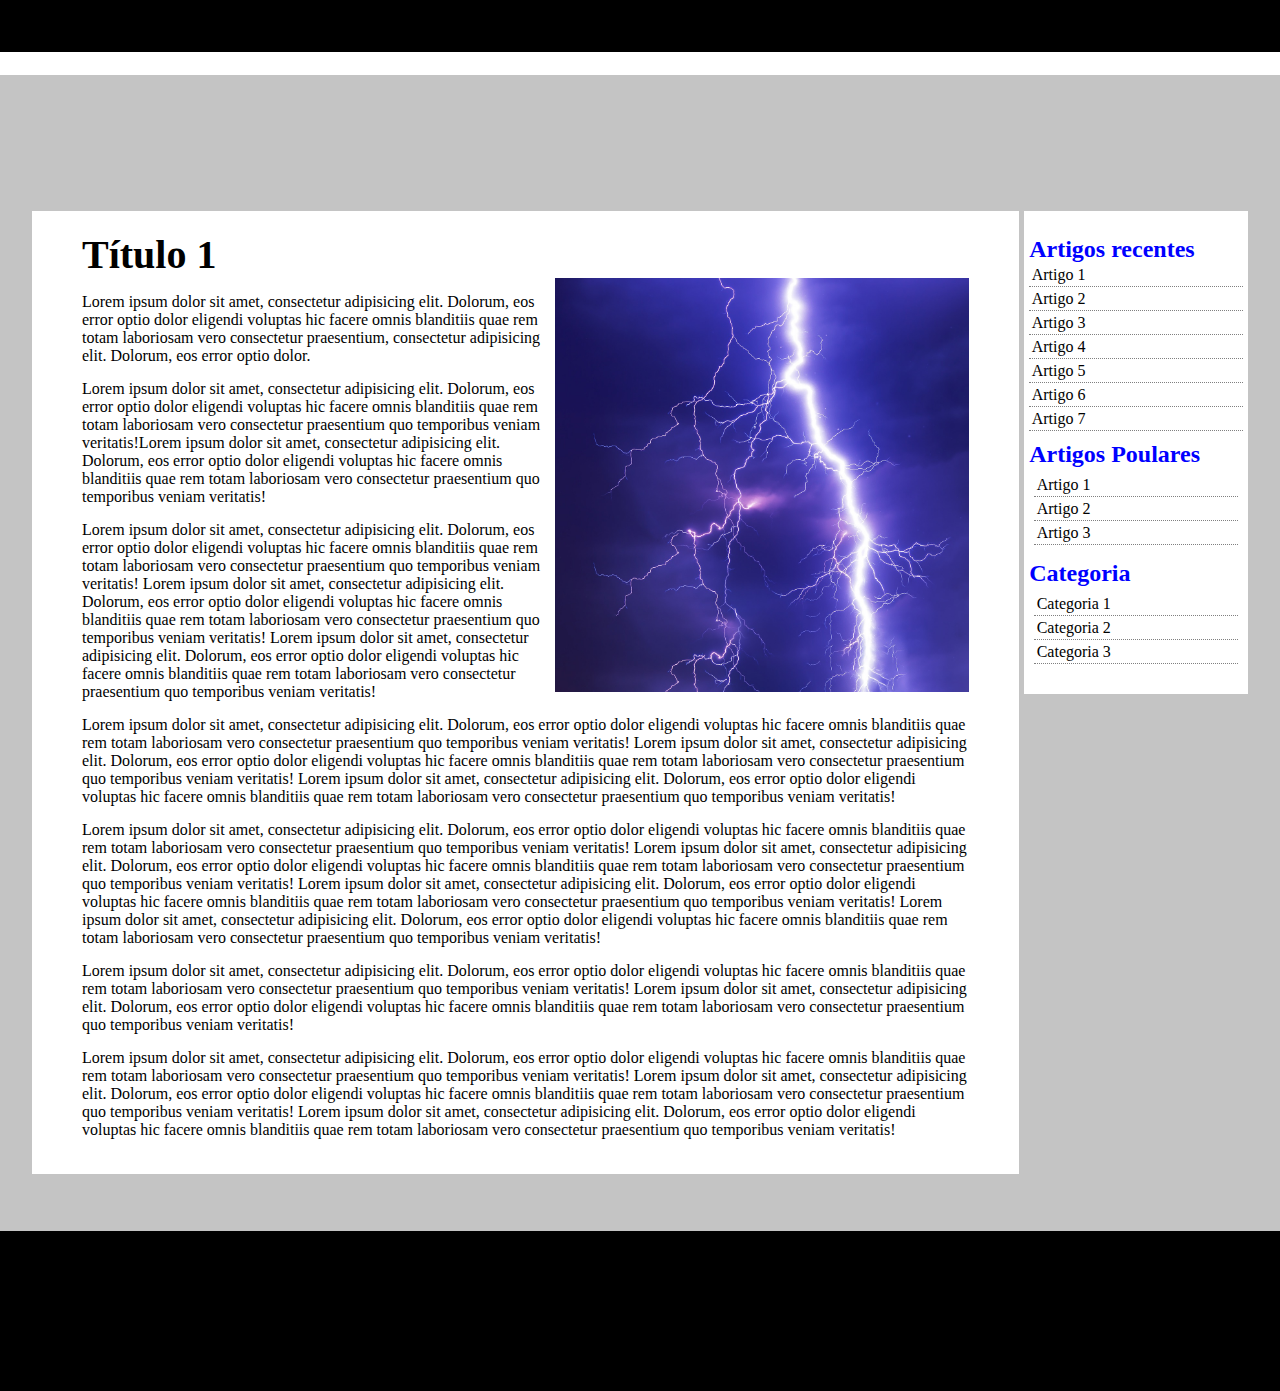
==== artigos/artigo1.html @ 305873ac "commit" ====
<!DOCTYPE html>
<html lang="en">
<head>
    <meta charset="UTF-8">
    <meta http-equiv="X-UA-Compatible" content="IE=edge">
    <meta name="viewport" content="width=device-width, initial-scale=1.0">
    <title>Artigo 1</title>
    <link rel="stylesheet" href="../css/geral.css">
    <link rel="stylesheet" href="../css/artigo.css">
    <link rel="stylesheet" href="../css/menu-lateral.css">
    <link rel="stylesheet" href="../css/footer.css">
    <link rel="stylesheet" href="../css/menu-superior.css">
</head>
<body>
    <header>
        <nav id="blocoMenuSup" class="menuFixo">
            <div id="logo">
                <div id="logoimg"></div>
            </div>
            <ul id="menuSup">
                <li id="subMenu">Item 1
                    <ul>
                        <li>Subitem 1</li>
                        <li>Subitem 2</li>
                        <li>Subitem 3</li>
                    </ul>
                </li>
                <li>Item 2</li>
                <li>Item 3</li>
                <li>Item 4</li>
            </ul>
            <div id="menu">
                <div id="menuImg"></div>
            </div>
        </nav>
    </header>
    <main>
        <article>
            <div id="principal" class="principalArtigo">
                <section class="blocoArtigo">
                    <div id="resArt">
                        <h1>Título 1</h1>
                        <div id="imgArt1"></div>
                        <p>Lorem ipsum dolor sit amet, consectetur adipisicing elit. Dolorum, eos error optio dolor 
                        eligendi voluptas hic facere omnis blanditiis quae rem totam laboriosam vero consectetur 
                        praesentium, consectetur adipisicing elit. Dolorum, eos error optio dolor.</p>
                    </div>
                    <p>Lorem ipsum dolor sit amet, consectetur adipisicing elit. Dolorum, eos error optio dolor 
                    eligendi voluptas hic facere omnis blanditiis quae rem totam laboriosam vero consectetur 
                    praesentium quo temporibus veniam veritatis!Lorem ipsum dolor sit amet, consectetur adipisicing elit. Dolorum, eos error optio dolor 
                    eligendi voluptas hic facere omnis blanditiis quae rem totam laboriosam vero consectetur 
                    praesentium quo temporibus veniam veritatis!</p>
                    <p>Lorem ipsum dolor sit amet, consectetur adipisicing elit. Dolorum, eos error optio dolor 
                    eligendi voluptas hic facere omnis blanditiis quae rem totam laboriosam vero consectetur 
                    praesentium quo temporibus veniam veritatis! Lorem ipsum dolor sit amet, consectetur adipisicing elit. Dolorum, eos error optio dolor 
                    eligendi voluptas hic facere omnis blanditiis quae rem totam laboriosam vero consectetur 
                    praesentium quo temporibus veniam veritatis! Lorem ipsum dolor sit amet, consectetur adipisicing elit. Dolorum, eos error optio dolor 
                    eligendi voluptas hic facere omnis blanditiis quae rem totam laboriosam vero consectetur 
                    praesentium quo temporibus veniam veritatis!</p>
                    <p>Lorem ipsum dolor sit amet, consectetur adipisicing elit. Dolorum, eos error optio dolor 
                    eligendi voluptas hic facere omnis blanditiis quae rem totam laboriosam vero consectetur 
                    praesentium quo temporibus veniam veritatis! Lorem ipsum dolor sit amet, consectetur adipisicing elit. Dolorum, eos error optio dolor 
                    eligendi voluptas hic facere omnis blanditiis quae rem totam laboriosam vero consectetur 
                    praesentium quo temporibus veniam veritatis! Lorem ipsum dolor sit amet, consectetur adipisicing elit. Dolorum, eos error optio dolor 
                    eligendi voluptas hic facere omnis blanditiis quae rem totam laboriosam vero consectetur 
                    praesentium quo temporibus veniam veritatis!</p>
                    <p>Lorem ipsum dolor sit amet, consectetur adipisicing elit. Dolorum, eos error optio dolor 
                    eligendi voluptas hic facere omnis blanditiis quae rem totam laboriosam vero consectetur 
                    praesentium quo temporibus veniam veritatis! Lorem ipsum dolor sit amet, consectetur adipisicing elit. Dolorum, eos error optio dolor 
                    eligendi voluptas hic facere omnis blanditiis quae rem totam laboriosam vero consectetur 
                    praesentium quo temporibus veniam veritatis! Lorem ipsum dolor sit amet, consectetur adipisicing elit. Dolorum, eos error optio dolor 
                    eligendi voluptas hic facere omnis blanditiis quae rem totam laboriosam vero consectetur 
                    praesentium quo temporibus veniam veritatis! Lorem ipsum dolor sit amet, consectetur adipisicing elit. Dolorum, eos error optio dolor 
                    eligendi voluptas hic facere omnis blanditiis quae rem totam laboriosam vero consectetur 
                    praesentium quo temporibus veniam veritatis!</p>
                    <p>Lorem ipsum dolor sit amet, consectetur adipisicing elit. Dolorum, eos error optio dolor 
                    eligendi voluptas hic facere omnis blanditiis quae rem totam laboriosam vero consectetur 
                    praesentium quo temporibus veniam veritatis! Lorem ipsum dolor sit amet, consectetur adipisicing elit. Dolorum, eos error optio dolor 
                    eligendi voluptas hic facere omnis blanditiis quae rem totam laboriosam vero consectetur 
                    praesentium quo temporibus veniam veritatis!</p>
                    <p>Lorem ipsum dolor sit amet, consectetur adipisicing elit. Dolorum, eos error optio dolor 
                    eligendi voluptas hic facere omnis blanditiis quae rem totam laboriosam vero consectetur 
                    praesentium quo temporibus veniam veritatis! Lorem ipsum dolor sit amet, consectetur adipisicing elit. Dolorum, eos error optio dolor 
                    eligendi voluptas hic facere omnis blanditiis quae rem totam laboriosam vero consectetur 
                    praesentium quo temporibus veniam veritatis! Lorem ipsum dolor sit amet, consectetur adipisicing elit. Dolorum, eos error optio dolor 
                    eligendi voluptas hic facere omnis blanditiis quae rem totam laboriosam vero consectetur 
                    praesentium quo temporibus veniam veritatis!</p>
                
                </section>
                <nav id="menuLateral">
                    <div id="artRecBloco">
                        <h2>Artigos recentes</h2>
                        <li><a href="artigo1.html" target="_blank">Artigo 1</a></li>
                            <li><a href="artigo2.html" target="_blank">Artigo 2</a></li>
                            <li><a href="artigo3.html" target="_blank">Artigo 3</a></li>
                            <li><a href="artigo4.html" target="_blank">Artigo 4</a></li>
                            <li><a href="artigo5.html" target="_blank">Artigo 5</a></li>
                            <li><a href="artigo6.html" target="_blank">Artigo 6</a></li>
                            <li><a href="artigo7.html" target="_blank">Artigo 7</a></li>
                        </ul>
                    </div>
                    <div id="artPopBloco">
                        <h2>Artigos Poulares</h2>
                        <ul>
                            <li><a href="artigo1.html" target="_blank">Artigo 1</a></li>
                            <li><a href="artigo2.html" target="_blank">Artigo 2</a></li>
                            <li><a href="artigo3.html" target="_blank">Artigo 3</a></li>
                        </ul>
                    </div>
                    <div id="categoBloco">
                        <h2>Categoria</h2>
                        <ul>
                            <li>Categoria 1</li>
                            <li>Categoria 2</li>
                            <li>Categoria 3</li>
                        </ul>
                    </div>
                </nav>
            </div>
        </article>
    </main>
    <footer>
        <aside id="footerItens">
            <div id="iconFace"></div>
            <div id="iconInst"></div>
            <div id="iconTwit"></div>
            <p>©️ davimm96</p>
        </aside>
    </footer>
    <script src="../js/jquery-3.6.0.min.js"></script>
    <script src="../js/slider.js"></script>
    <script src="../js/menuSuperior.js"></script>
</body>
</html>
---- css/geral.css ----
* {
    padding: 0px;
    margin: 0px;
}

/*Corpo*/
#blocoSlider, main {
    position: relative;
    top: 75px;
}

footer {
    position: relative;
    top: 32px;
}

article {
    padding-bottom: 50px;
}

article {
    background-color: rgba(0, 0, 0, 0.233);
    z-index: 99;
    position: relative;
}

#principal {
    display: flex;
    justify-content: space-between;
    align-items: flex-start;
    width: 95%;
    margin: 0 auto;
    padding-top: 50px;
    padding-bottom: 50px;
}

@media only screen and (max-width:900px){
    #principal {
        flex-wrap: wrap;
    }

    #blocoResumos {
        width: 100%!important;
        margin-bottom: 25px;
    }

    #menuLateral {
        width: 100%!important;
        margin-left: 0px!important;
    }
}

@media only screen and (max-width:650px){
    .resumo{
        width: calc(100% - 15px)!important;
    }
}
---- css/artigo.css ----
.menuFixo {
    position: fixed;
}

.principalArtigo {
    padding-top: 136px!important;
}

.blocoArtigo {
    width: calc(100% - 245px);
    background-color: white;
    padding: 20px 50px 20px 50px;
}

.blocoArtigo p {
    margin: 15px 0px 15px 0px;
}

.blocoArtigo h1 {
    font-size: 40px;
}

#imgArt1, #imgArt2, #imgArt3, #imgArt4, #imgArt5, #imgArt6, #imgArt7 {
    width: 400px;
    height: 400px;
    float: right;
    padding: 7px;
    background-size: cover;
}

#imgArt1 {
    background-image: url("../img/1.jpg");
}

#imgArt2 {
    background-image: url("../img/2.jpg");
}

#imgArt3 {
    background-image: url("../img/3.jpg");
}

#imgArt4 {
    background-image: url("../img/4.jpg");
}

#imgArt5 {
    background-image: url("../img/5.jpg");
}

#imgArt6 {
    background-image: url("../img/6.jpg");
}

#imgArt7 {
    background-image: url("../img/7.jpg");
}

@media only screen and (max-width:1110px){
    #imgArt1, #imgArt2, #imgArt3, #imgArt4, #imgArt5, #imgArt6, #imgArt7 {
        width: 300px;
        height: 300px; 
    }
}

@media only screen and (max-width:900px){
    .blocoArtigo {
        padding: 7px 10px 7px 10px;
        width: 100%;
        margin-bottom: 20px;
    }

    #principal {
        flex-wrap: wrap;
    }

    #menuLateral {
        width: 100%;
        margin: 0px;
    }
}

@media only screen and (max-width:600px){
    #imgArt1, #imgArt2, #imgArt3, #imgArt4, #imgArt5, #imgArt6, #imgArt7 {
        float: inherit;
        display: block;
        margin: 0 auto;
    }
}

@media only screen and (max-width:360px){
    #imgArt1, #imgArt2, #imgArt3, #imgArt4, #imgArt5, #imgArt6, #imgArt7 {
        width: 200px;
        height: 200px;
    }
}
---- css/menu-lateral.css ----
#menuLateral {
    width: 245px;
    margin-left: 5px;
    background-color: white;
    position: sticky;
    top: 0px;
    padding: 20px 0px 20px 0px;
}


#menuLateral ul {
    margin: 5px;
}

#menuLateral li {
    list-style: none;
    cursor: pointer;
    padding: 2.5px;
    border-bottom: dotted 1px gray;
}

#menuLateral a {
    color: black;
    text-decoration: none;
}

#menuLateral a:hover {
    color: blue;
}

#menuLateral h2 {
    color: blue;
}

#artRecBloco, #artPopBloco, #categoBloco {
    margin: 0px 5px 0px 5px;
    padding: 5px 0px 5px 0px;
}
---- css/footer.css ----
/*Roda-pé*/
footer {
    background-color: black;
    width: 100%;
    height: 130px;
    padding: 15px 0px 15px 0px;
}

#footerItens {
    display: flex;
    justify-content: center;
    align-items: center;
    flex-wrap: wrap;
    width: 100%;
    height: 100px;
    position: fixed;
    bottom: 27px;
}

#footerItens p {
    color: white;
    font-size: 25px;
    font-style: italic;
    width: 100%;
    text-align: center;
}

#iconFace, #iconInst, #iconTwit {
    background-repeat: no-repeat;
    cursor: pointer;
    width: 38px;
    height: 38px;
}

#iconFace {
    background-image: url("../img/facebook.png");
}

#iconInst{
    background-image: url("../img/instagram.png");
}

#iconTwit {
    background-image: url("../img/twitter.png");
}

#praCimaBloco {
    padding: 5px;
    background-color: rgba(255, 255, 255, 0.425);
    border-radius: 50%;
    position: fixed;
    bottom: 5px;
    margin-right: 2px;
    z-index: 999;
    right: 0px;
    cursor: pointer;
    display: none;
}

#praCima {
    background-image: url("../img/praCima.png");
    background-size: cover;
}

.aparecePC {
    animation: anima 1s;
    width: 30px;
    height: 30px;
}

@keyframes anima {
    from {
        width: 0px;
        height: 0px;
    }

    to {
        width: 30px;
        height: 30px;
    }
}
---- css/menu-superior.css ----
/*Menu superior*/
/*Menu superior*/
#blocoMenuSup {
    position: fixed;
    top: 0px;
    background-color: black;
    display: flex;
    justify-content: space-between;
    align-items: center;
    padding: 5px 20px 5px 20px;
    width: calc(100% - 40px);
    z-index: 999;
}

#logoimg img {
    width: 70px;
    height: 70px;
}

#blocoMenuSup li {
    display: inline-block;
    font-size: 27px;
    margin: 0px 5px 0px 5px;
    padding: 5px;
}

#blocoMenuSup li a:hover {
    color: blue;
}

#blocoMenuSup li a{
  color: white;
  text-decoration: none;
  cursor: pointer;
}

/*Submenu*/
#subMenu::after {
    content: "▿";
}

#subMenu ul {
    z-index: 999;
    display: none;
    position: absolute;
    background-color: black;
    padding: 5px;
}

#subMenu li {
    display: block!important;
    font-size: 20px!important;
    font-style: italic;
}

/*Menu superior mobile*/
#menu {
    display: none;
    padding: 5px;
    border: ridge 2px #3393e74f;
    border-radius: 50%;
    cursor: pointer;
}

#menuImg{
    background-image: url("../img/menu.png");
    background-size: cover;
    width: 40px;
    height: 40px;
}

@media only screen and (max-width:700px){
    #menu {
        display: block;
    }

    #menuSup{
        display: none;
        position: absolute;
        right: 0px;
        top: 80px;
        z-index: 999;
        background-color: black;
        padding: 5px;
        width: 100%;
        padding: 5px 0px 27px 0px;
    }

    #blocoMenuSup ul ul {
        top: 40px;
    }
    
    #blocoMenuSup li {
        display: block;
        border-bottom: 1px blue dotted;
    }
}

@media only screen and (min-width:701px){
    #menuSup {
        display: block!important;
    }
}
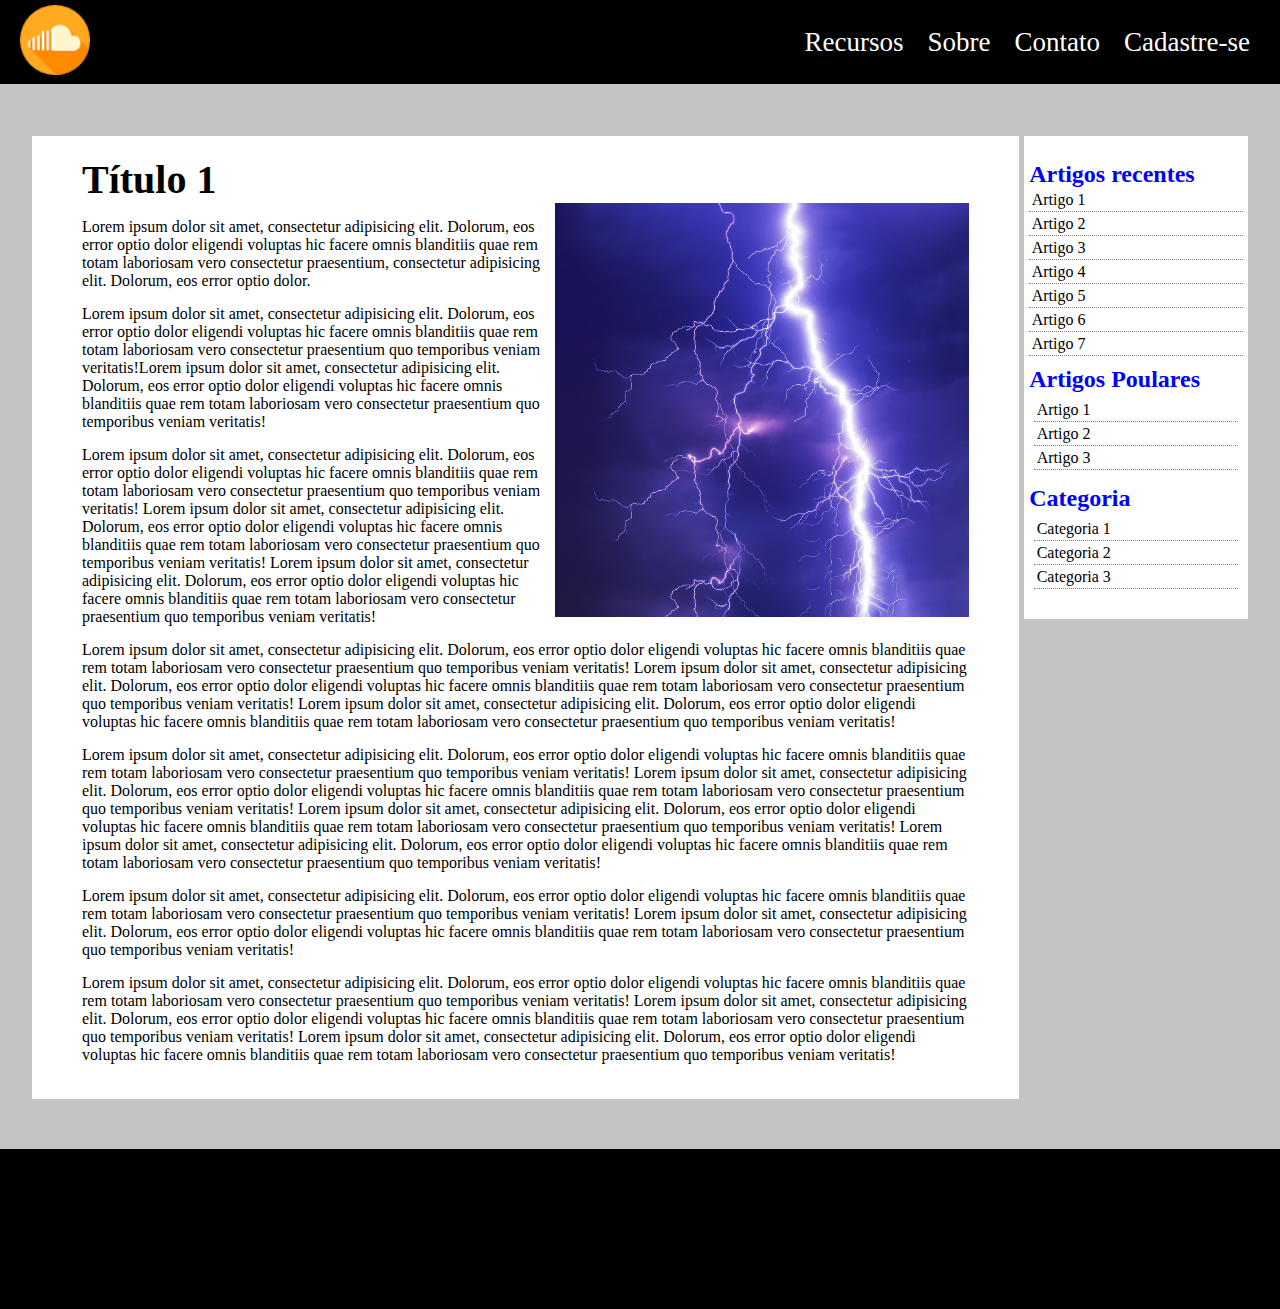
==== commit 8a884beb: "commit" ====
--- a/artigos/artigo1.html
+++ b/artigos/artigo1.html
@@ -13,21 +13,17 @@
 </head>
 <body>
     <header>
-        <nav id="blocoMenuSup" class="menuFixo">
+        <nav id="blocoMenuSup">
             <div id="logo">
-                <div id="logoimg"></div>
+                <div id="logoimg">
+                    <img src="../img/logo.png">
+                </div>
             </div>
             <ul id="menuSup">
-                <li id="subMenu">Item 1
-                    <ul>
-                        <li>Subitem 1</li>
-                        <li>Subitem 2</li>
-                        <li>Subitem 3</li>
-                    </ul>
-                </li>
-                <li>Item 2</li>
-                <li>Item 3</li>
-                <li>Item 4</li>
+                <li><a href="#">Recursos</a></li>
+                <li><a href="#">Sobre</a></li>
+                <li><a href="#">Contato</a></li>
+                <li><a href="#">Cadastre-se</a></li>
             </ul>
             <div id="menu">
                 <div id="menuImg"></div>
--- a/css/geral.css
+++ b/css/geral.css
@@ -4,19 +4,6 @@
 }
 
 /*Corpo*/
-#blocoSlider, main {
-    position: relative;
-    top: 75px;
-}
-
-footer {
-    position: relative;
-    top: 32px;
-}
-
-article {
-    padding-bottom: 50px;
-}
 
 article {
     background-color: rgba(0, 0, 0, 0.233);
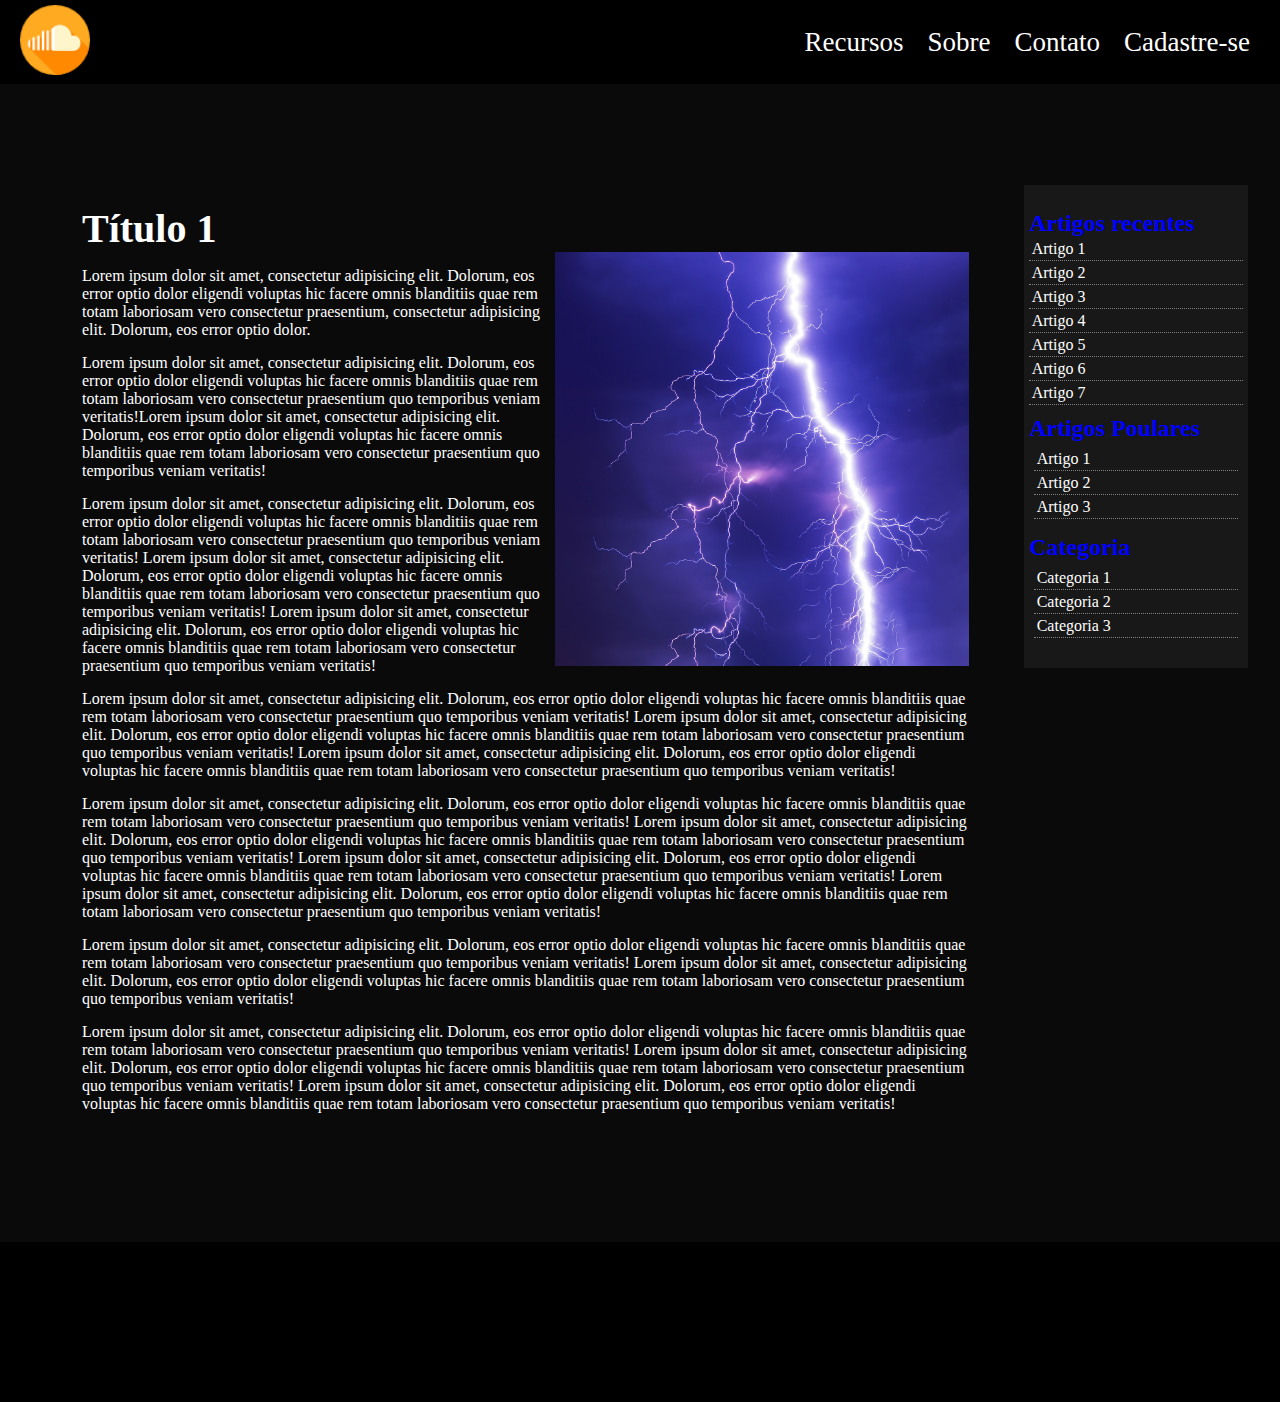
==== commit cd377000: "Espaçamentos atualizados" ====
--- a/artigos/artigo1.html
+++ b/artigos/artigo1.html
@@ -20,10 +20,10 @@
                 </div>
             </div>
             <ul id="menuSup">
-                <li><a href="#">Recursos</a></li>
-                <li><a href="#">Sobre</a></li>
-                <li><a href="#">Contato</a></li>
-                <li><a href="#">Cadastre-se</a></li>
+                <li><a href="#" class="btms">Recursos</a></li>
+                <li><a href="#" class="btms">Sobre</a></li>
+                <li><a href="#" class="btms">Contato</a></li>
+                <li><a href="#" class="btms">Cadastre-se</a></li>
             </ul>
             <div id="menu">
                 <div id="menuImg"></div>
@@ -32,7 +32,7 @@
     </header>
     <main>
         <article>
-            <div id="principal" class="principalArtigo">
+            <div id="artigoSpace">
                 <section class="blocoArtigo">
                     <div id="resArt">
                         <h1>Título 1</h1>
--- a/css/geral.css
+++ b/css/geral.css
@@ -6,7 +6,7 @@
 /*Corpo*/
 
 article {
-    background-color: rgba(0, 0, 0, 0.233);
+    background-color: rgb(10 10 10);
     z-index: 99;
     position: relative;
 }
@@ -19,6 +19,16 @@
     margin: 0 auto;
     padding-top: 50px;
     padding-bottom: 50px;
+}
+
+#artigoSpace {
+    display: flex;
+    justify-content: space-between;
+    align-items: flex-start;
+    width: 95%;
+    margin: 0 auto;
+    padding-top: 185px;
+    padding-bottom: 94px;
 }
 
 @media only screen and (max-width:900px){
@@ -37,8 +47,3 @@
     }
 }
 
-@media only screen and (max-width:650px){
-    .resumo{
-        width: calc(100% - 15px)!important;
-    }
-}
--- a/css/artigo.css
+++ b/css/artigo.css
@@ -8,8 +8,9 @@
 
 .blocoArtigo {
     width: calc(100% - 245px);
-    background-color: white;
+    background-color: rgb(10 10 10);
     padding: 20px 50px 20px 50px;
+    color: white;
 }
 
 .blocoArtigo p {
--- a/css/menu-lateral.css
+++ b/css/menu-lateral.css
@@ -1,10 +1,11 @@
 #menuLateral {
     width: 245px;
     margin-left: 5px;
-    background-color: white;
+    background-color: #181818;
     position: sticky;
     top: 0px;
     padding: 20px 0px 20px 0px;
+    color:white
 }
 
 
@@ -20,7 +21,7 @@
 }
 
 #menuLateral a {
-    color: black;
+    color: white;
     text-decoration: none;
 }
 
--- a/css/footer.css
+++ b/css/footer.css
@@ -4,6 +4,7 @@
     width: 100%;
     height: 130px;
     padding: 15px 0px 15px 0px;
+    position: relative;
 }
 
 #footerItens {
--- a/css/menu-superior.css
+++ b/css/menu-superior.css
@@ -1,4 +1,3 @@
-/*Menu superior*/
 /*Menu superior*/
 #blocoMenuSup {
     position: fixed;
@@ -24,14 +23,15 @@
     padding: 5px;
 }
 
-#blocoMenuSup li a:hover {
-    color: blue;
-}
-
-#blocoMenuSup li a{
+.btms{
   color: white;
   text-decoration: none;
   cursor: pointer;
+}
+
+.btms:hover{
+    color: yellow;
+    transition-duration: 0.5s;
 }
 
 /*Submenu*/
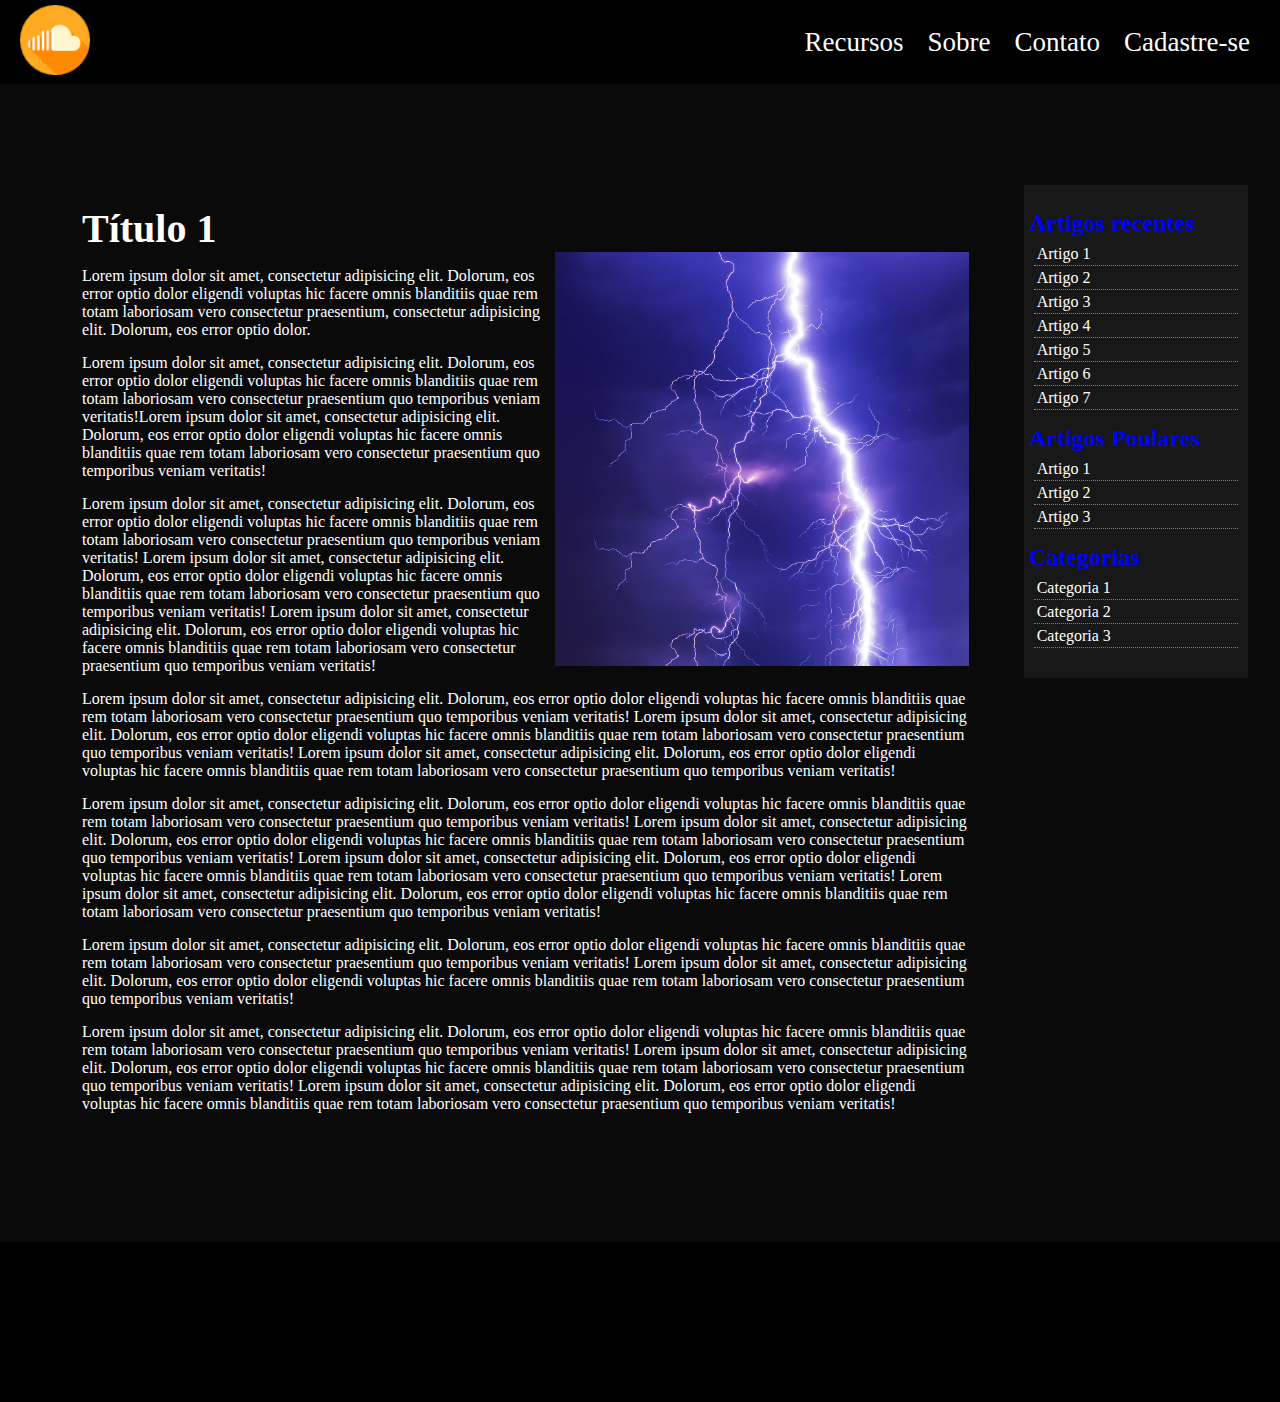
==== commit 4bd5d2b7: "melhoramento no mobile" ====
--- a/artigos/artigo1.html
+++ b/artigos/artigo1.html
@@ -86,25 +86,26 @@
                 <nav id="menuLateral">
                     <div id="artRecBloco">
                         <h2>Artigos recentes</h2>
-                        <li><a href="artigo1.html" target="_blank">Artigo 1</a></li>
-                            <li><a href="artigo2.html" target="_blank">Artigo 2</a></li>
-                            <li><a href="artigo3.html" target="_blank">Artigo 3</a></li>
-                            <li><a href="artigo4.html" target="_blank">Artigo 4</a></li>
-                            <li><a href="artigo5.html" target="_blank">Artigo 5</a></li>
-                            <li><a href="artigo6.html" target="_blank">Artigo 6</a></li>
-                            <li><a href="artigo7.html" target="_blank">Artigo 7</a></li>
+                        <ul>
+                            <li><a href="artigos/artigo1.html" target="_blank">Artigo 1</a></li>
+                            <li><a href="artigos/artigo2.html" target="_blank">Artigo 2</a></li>
+                            <li><a href="artigos/artigo3.html" target="_blank">Artigo 3</a></li>
+                            <li><a href="artigos/artigo4.html" target="_blank">Artigo 4</a></li>
+                            <li><a href="artigos/artigo5.html" target="_blank">Artigo 5</a></li>
+                            <li><a href="artigos/artigo6.html" target="_blank">Artigo 6</a></li>
+                            <li><a href="artigos/artigo7.html" target="_blank">Artigo 7</a></li>
                         </ul>
                     </div>
                     <div id="artPopBloco">
                         <h2>Artigos Poulares</h2>
                         <ul>
-                            <li><a href="artigo1.html" target="_blank">Artigo 1</a></li>
-                            <li><a href="artigo2.html" target="_blank">Artigo 2</a></li>
-                            <li><a href="artigo3.html" target="_blank">Artigo 3</a></li>
+                            <li><a href="artigos/artigo1.html" target="_blank">Artigo 1</a></li>
+                            <li><a href="artigos/artigo2.html" target="_blank">Artigo 2</a></li>
+                            <li><a href="artigos/artigo3.html" target="_blank">Artigo 3</a></li>
                         </ul>
                     </div>
                     <div id="categoBloco">
-                        <h2>Categoria</h2>
+                        <h2>Categorias</h2>
                         <ul>
                             <li>Categoria 1</li>
                             <li>Categoria 2</li>
@@ -116,15 +117,18 @@
         </article>
     </main>
     <footer>
-        <aside id="footerItens">
+        <div id="footerItens">
             <div id="iconFace"></div>
             <div id="iconInst"></div>
             <div id="iconTwit"></div>
             <p>©️ davimm96</p>
-        </aside>
+        </div>
+        <div id="praCimaBloco">
+            <div id="praCima"></div>
+        </div>
     </footer>
     <script src="../js/jquery-3.6.0.min.js"></script>
-    <script src="../js/slider.js"></script>
     <script src="../js/menuSuperior.js"></script>
+    <script src="../js/footer.js"></script>
 </body>
 </html>--- a/css/geral.css
+++ b/css/geral.css
@@ -32,7 +32,7 @@
 }
 
 @media only screen and (max-width:900px){
-    #principal {
+    #principal, #artigoSpace {
         flex-wrap: wrap;
     }
 
